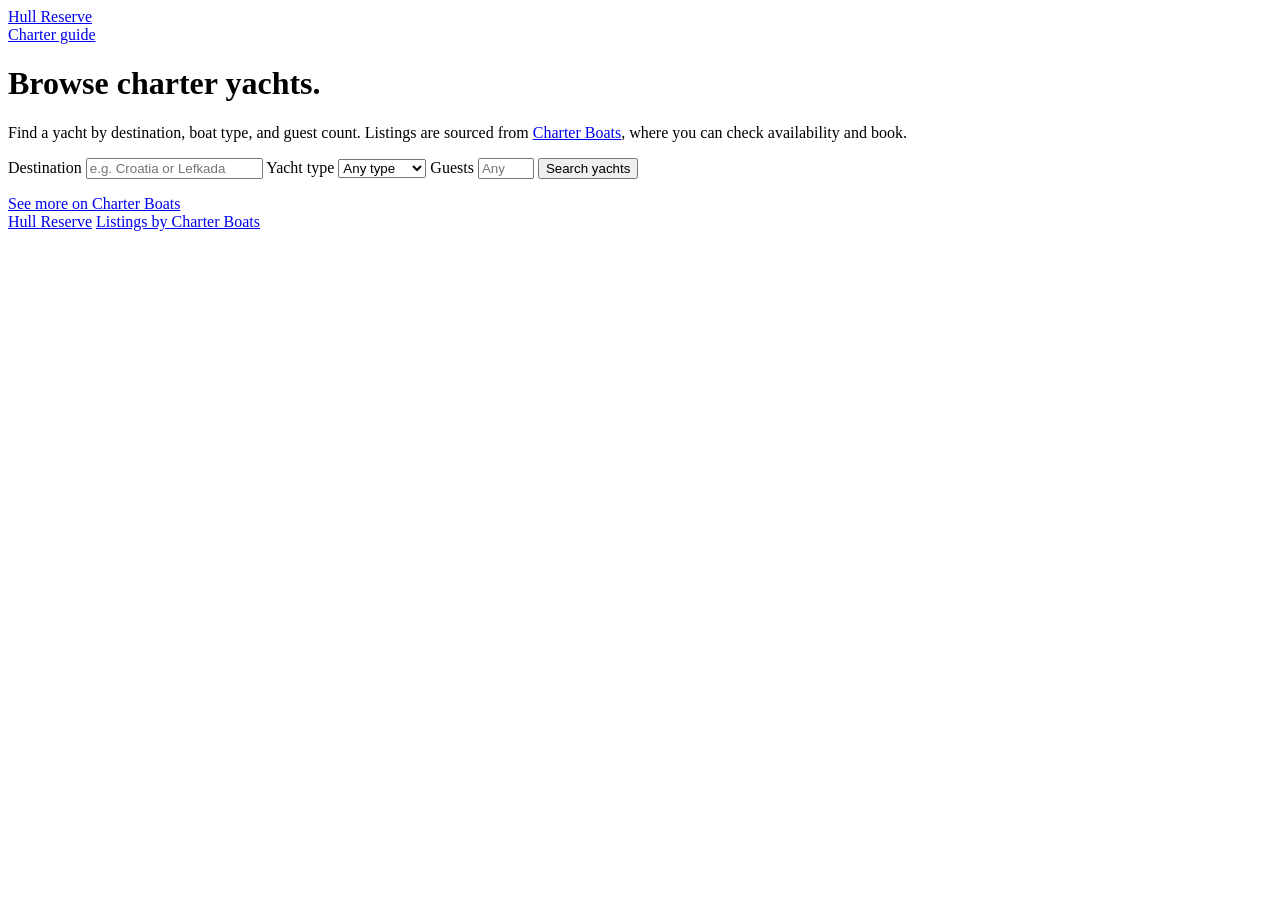
==== public/charters.html @ 58cc3c11 "Add live Charter Boats catalogue search" ====
<!doctype html>
<html lang="en">
  <head>
    <meta charset="utf-8">
    <meta name="viewport" content="width=device-width, initial-scale=1">
    <meta name="description" content="Search charter yachts by destination, yacht type, and guest capacity.">
    <title>Browse Charter Yachts | Hull Reserve</title>
    <link rel="stylesheet" href="/styles.css">
    <script src="/charters.js" defer></script>
  </head>
  <body>
    <header class="masthead">
      <a class="wordmark" href="/" aria-label="Hull Reserve home">
        <span class="wordmark-icon" aria-hidden="true"></span>
        Hull Reserve
      </a>
      <nav aria-label="Main navigation"><a href="/#charters">Charter guide</a></nav>
    </header>

    <main class="catalogue">
      <div class="catalogue-intro">
        <h1>Browse charter yachts.</h1>
        <p>Find a yacht by destination, boat type, and guest count. Listings are sourced from <a href="https://charter.boats/">Charter Boats</a>, where you can check availability and book.</p>
      </div>
      <form id="charter-search" class="charter-search" action="/charters.html">
        <label>Destination
          <input name="location" type="search" maxlength="100" placeholder="e.g. Croatia or Lefkada">
        </label>
        <label>Yacht type
          <select name="type">
            <option value="">Any type</option>
            <option value="catamaran">Catamaran</option>
            <option value="sailboat">Sailboat</option>
            <option value="motorboat">Motorboat</option>
            <option value="yacht">Yacht</option>
            <option value="gulet">Gulet</option>
            <option value="rib">RIB</option>
            <option value="other">Other</option>
          </select>
        </label>
        <label>Guests
          <input name="guests" type="number" min="1" max="999" placeholder="Any">
        </label>
        <button class="button" type="submit">Search yachts</button>
      </form>
      <noscript><p><a href="https://charter.boats/search">Browse listings on Charter Boats</a>.</p></noscript>
      <div class="catalogue-status">
        <p id="charter-status" role="status"></p>
        <a id="charter-source" href="https://charter.boats/search">See more on Charter Boats</a>
      </div>
      <div id="charter-results" class="charter-results" aria-label="Charter search results"></div>
    </main>

    <footer>
      <a class="wordmark" href="/">Hull Reserve</a>
      <a href="https://charter.boats/">Listings by Charter Boats</a>
    </footer>
  </body>
</html>
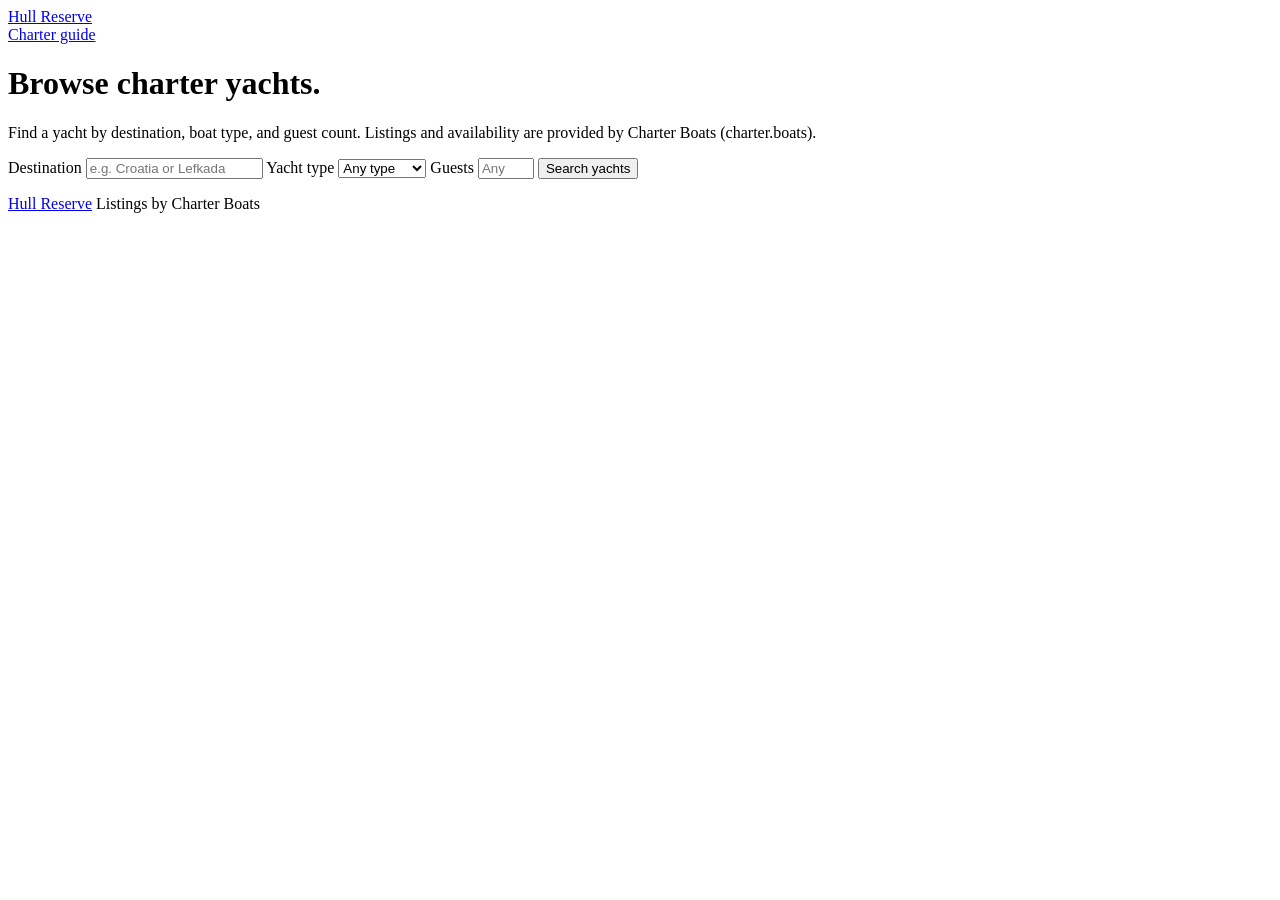
==== commit b6bd5d09: "Show charter availability on Hull Reserve" ====
--- a/public/charters.html
+++ b/public/charters.html
@@ -20,7 +20,7 @@
     <main class="catalogue">
       <div class="catalogue-intro">
         <h1>Browse charter yachts.</h1>
-        <p>Find a yacht by destination, boat type, and guest count. Listings are sourced from <a href="https://charter.boats/">Charter Boats</a>, where you can check availability and book.</p>
+        <p>Find a yacht by destination, boat type, and guest count. Listings and availability are provided by Charter Boats (charter.boats).</p>
       </div>
       <form id="charter-search" class="charter-search" action="/charters.html">
         <label>Destination
@@ -43,17 +43,16 @@
         </label>
         <button class="button" type="submit">Search yachts</button>
       </form>
-      <noscript><p><a href="https://charter.boats/search">Browse listings on Charter Boats</a>.</p></noscript>
+      <noscript><p>Enable JavaScript to search live yacht listings.</p></noscript>
       <div class="catalogue-status">
         <p id="charter-status" role="status"></p>
-        <a id="charter-source" href="https://charter.boats/search">See more on Charter Boats</a>
       </div>
       <div id="charter-results" class="charter-results" aria-label="Charter search results"></div>
     </main>
 
     <footer>
       <a class="wordmark" href="/">Hull Reserve</a>
-      <a href="https://charter.boats/">Listings by Charter Boats</a>
+      <span>Listings by Charter Boats</span>
     </footer>
   </body>
 </html>
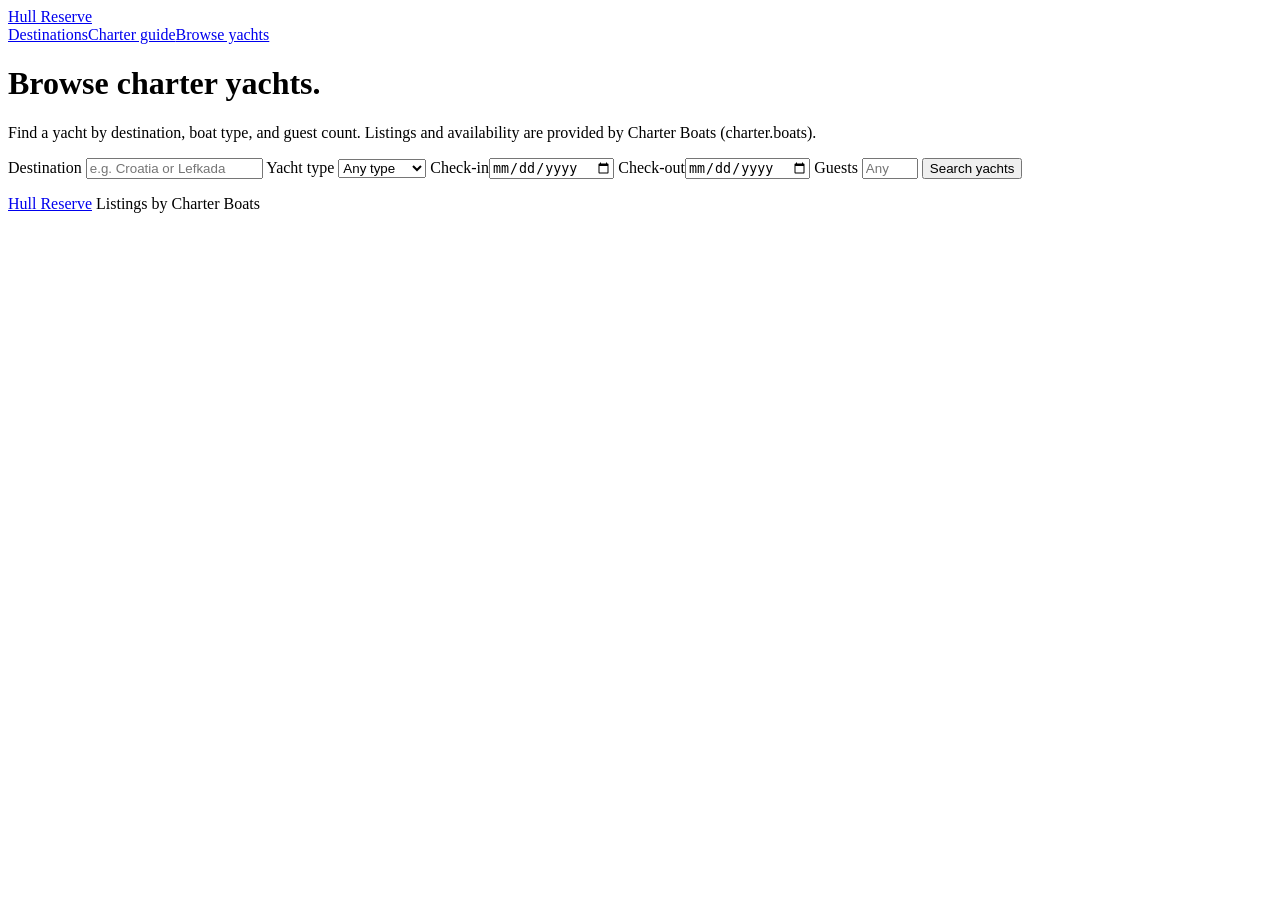
==== commit d6e2d3cc: "Redesign charter discovery and restore provider booking" ====
--- a/public/charters.html
+++ b/public/charters.html
@@ -7,6 +7,7 @@
     <title>Browse Charter Yachts | Hull Reserve</title>
     <link rel="stylesheet" href="/styles.css">
     <script src="/charters.js" defer></script>
+    <script src="/dates.js" defer></script>
   </head>
   <body>
     <header class="masthead">
@@ -14,7 +15,7 @@
         <span class="wordmark-icon" aria-hidden="true"></span>
         Hull Reserve
       </a>
-      <nav aria-label="Main navigation"><a href="/#charters">Charter guide</a></nav>
+      <nav aria-label="Main navigation"><a href="/#destinations">Destinations</a><a href="/#charters">Charter guide</a><a class="nav-search" href="/charters.html">Browse yachts</a></nav>
     </header>
 
     <main class="catalogue">
@@ -38,6 +39,8 @@
             <option value="other">Other</option>
           </select>
         </label>
+        <label>Check-in<input type="date" name="date_from"></label>
+          <label>Check-out<input type="date" name="date_to"></label>
         <label>Guests
           <input name="guests" type="number" min="1" max="999" placeholder="Any">
         </label>
